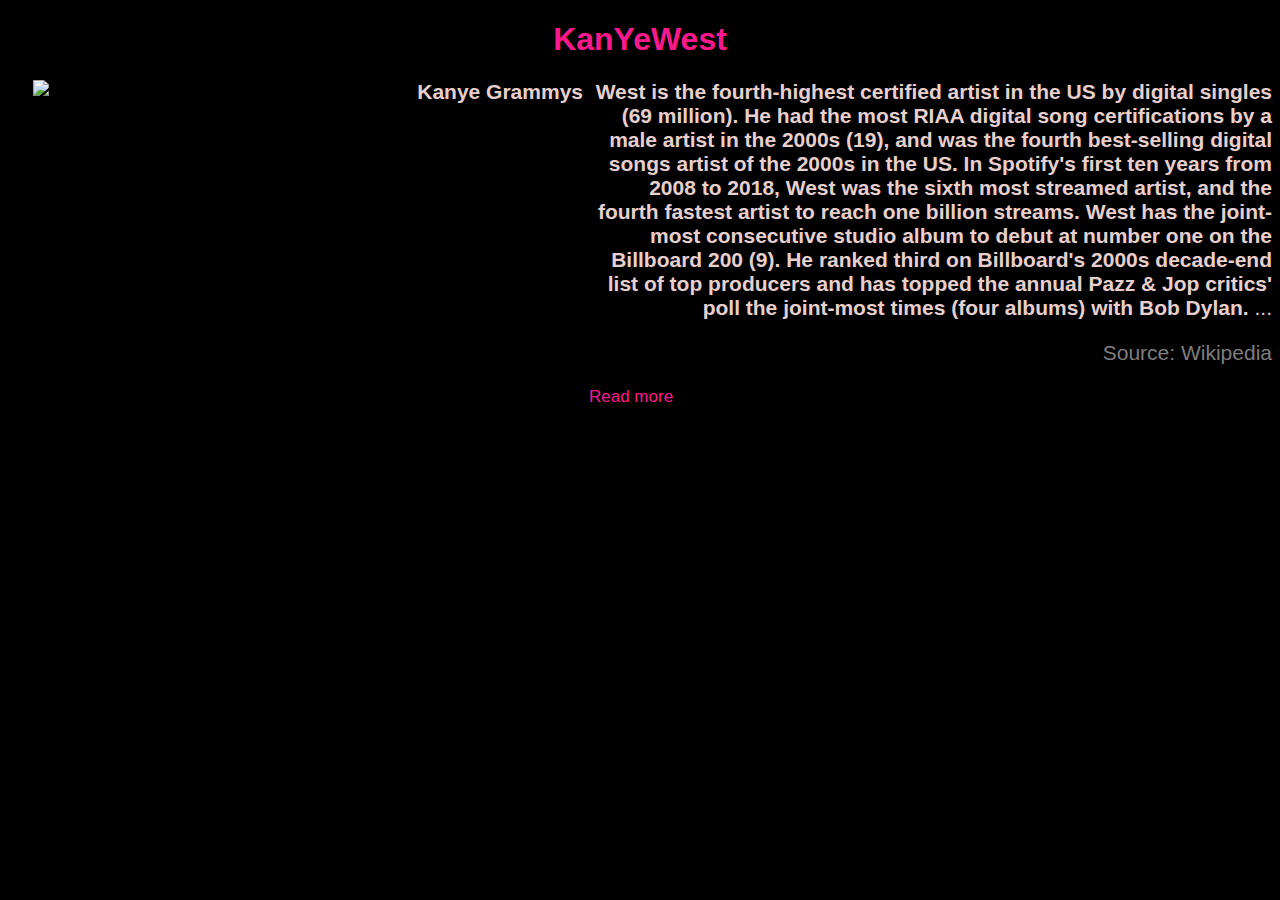
==== awards.html @ 472f87f9 "Add files via upload" ====
<!DOCTYPE html>
<html lang="en">
<title>Awards</title>
<head>
    <link rel="icon" type="image/png" href="dropout bear.png"/>
    <link rel="stylesheet" href="external style fourth.css">

</head>

<nav class="top-menu">
    <a href="#" class="cls_btn">×</a>
    <a href="./index.html">Home</a>
    <a href="./discography.html">Discography</a>
    <a href="./biography.html">Biography</a>
    <a href="./awards.html">Awards</a>
 </nav>
<h1 class="opn_btn">KanYeWest</h1>

<script>
   let opn_Btn = document.querySelector(".opn_btn");
   let cls_Btn = document.querySelector(".cls_btn");
   opn_Btn.addEventListener("click", () => {
      document.querySelector(".top-menu").style.height = "100%";
   });
   cls_Btn.addEventListener("click", () => {
      document.querySelector(".top-menu").style.height = "0";
   });
</script>

<p>
   <b>
      <img src="https://www.nydailynews.com/wp-content/uploads/migration/2022/03/20/M3UMU2RLUVFU5BE523F7CQD5SI.jpg" title="Kanye Grammys" alt="Kanye Grammys"
      style="float: left;width:550px;height: 450px; padding-left: 25px;">
      West is the fourth-highest certified artist in the US by digital singles (69 million). He had the most RIAA digital song certifications by a male artist in the 2000s (19), and was the fourth best-selling digital songs artist of the 2000s in the US. In Spotify's first ten years from 2008 to 2018, West was the sixth most streamed artist, and the fourth fastest artist to reach one billion streams. West has the joint-most consecutive studio album to debut at number one on the Billboard 200 (9). He ranked third on Billboard's 2000s decade-end list of top producers and has topped the annual Pazz & Jop critics' poll the joint-most times (four albums) with Bob Dylan.
   </b>
   <span id="dots">...</span><span id="more">
<br>
<br>
West has been nominated for 75 Grammys, out of which he has won 24. He has been the most nominated act at five ceremonies, and has received the fourth-most wins overall in the 2000s. In 2008, West became the first solo artist to have his first three albums receive nominations for Album of the Year. West has won a Webby Award for Artist of the Year, an Accessories Council Excellence Award for being a stylemaker, International Man of the Year at the GQ Awards, a Clio Award for The Life of Pablo Album Experience, and an honour by The Recording Academy. West is one of eight acts to have won the Billboard Artist Achievement Award. In 2015, he became the third rap act to win the Michael Jackson Video Vanguard Award.
<br>
<br>
West's first six solo studio albums were included on Rolling Stone's 2020 list of the 500 Greatest Albums of All Time. Entertainment Weekly named The College Dropout the best album of the 2000s, Complex named Graduation the best album released between 2002 and 2012, 808s & Heartbreak was named by Rolling Stone as one of the 40 most groundbreaking albums of all time, The A.V. Club named My Beautiful Dark Twisted Fantasy the best album of the 2010s, Yeezus was the most critically acclaimed album of 2013 according to Metacritic, and The Life of Pablo was the first album to top the Billboard 200, go platinum in the US, and go gold in the UK, via streaming alone.
</span>
</p>

<p style="color: #7f7d7d;" style="font-size: 10px;">Source: Wikipedia</p>

<button onclick="myFunction()" id="ReadMoreBtn">Read more</button>

<script>
   function myFunction() {
      var dots = document.getElementById("dots");
      var moreText = document.getElementById("more");
      var btnText = document.getElementById("ReadMoreBtn");

      if (dots.style.display === "none") {
         dots.style.display = "inline";
         btnText.innerHTML = "Read more";
         moreText.style.display = "none";
      }
      else {
         dots.style.display = "none";
         btnText.innerHTML = "Read less";
         moreText.style.display = "inline";
      }
   }
</script>



</body>
</html>
---- external style fourth.css ----
body
{background-color: rgb(0, 0, 0);
}
::-webkit-scrollbar {
   display: none;
}
h1 {color: #FA198B;
font-family: Arial, Helvetica, sans-serif; 
text-align: center;
}
a {text-decoration: none;
}
p {font-family: 'Segoe UI', Tahoma, Geneva, Verdana, sans-serif;
   color: #E7CFCD;
   font-size: 21px;
   text-align: right;
}
#more {display: none;}
.top-menu {
   height: 0%;
   width: 100%;
   position: fixed;
   z-index: 1;
   top: 0;
   left: 0;
   background-color: rgba(0, 0, 0, 0.629);
   overflow-y: hidden;
   transition: 0.7s;
   top: 60px;
}
 
 .top-menu a {
    text-decoration: none;
    font-size: 25px;
    color: #FA198B;
    font-family: "Segoe UI", Tahoma, Geneva, Verdana, sans-serif;
    display: block;
    transition: 0.3s;
    text-align: center;
 }
 
 .top-menu a:hover {
    color: #B91372;
 }
 
 .top-menu .cls_btn {
    position: absolute;
    top: 0;
    right: 25px;
    font-size: 36px;
    margin-left: 50px;
 }
 
button {
   background-color: black;
   color: #FA198B;
   font-family: Arial, Helvetica, sans-serif;
   font-size: 17px;
   border: black;
   cursor: pointer;
}
button:hover {
color: #B91372;
}
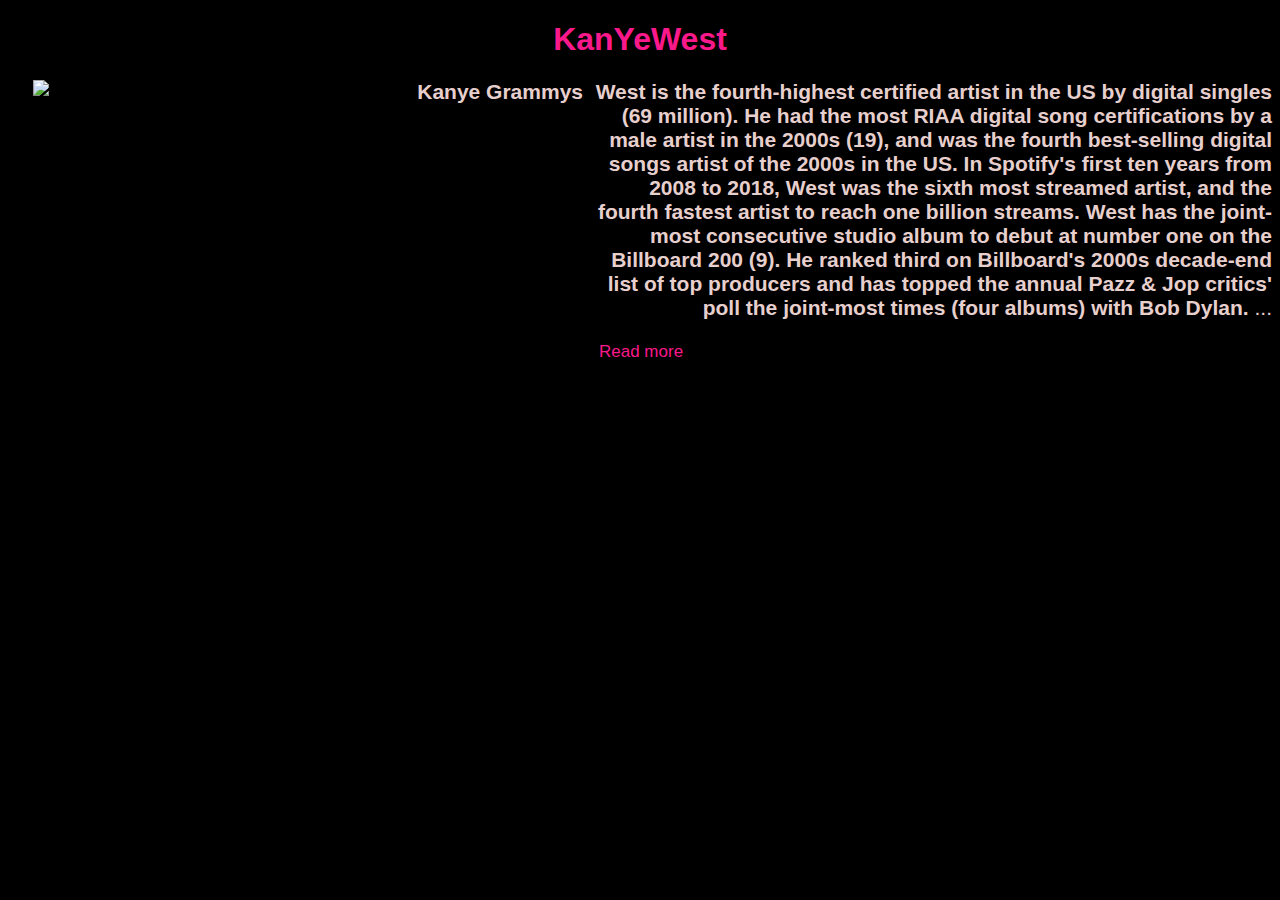
==== commit eebbc0e9: "Add files via upload" ====
--- a/awards.html
+++ b/awards.html
@@ -43,8 +43,6 @@
 </span>
 </p>
 
-<p style="color: #7f7d7d;" style="font-size: 10px;">Source: Wikipedia</p>
-
 <button onclick="myFunction()" id="ReadMoreBtn">Read more</button>
 
 <script>
--- a/external style fourth.css
+++ b/external style fourth.css
@@ -15,7 +15,11 @@
    font-size: 21px;
    text-align: right;
 }
-#more {display: none;}
+#more {display: none;
+}
+img {padding-right: 10px;
+
+}
 .top-menu {
    height: 0%;
    width: 100%;
